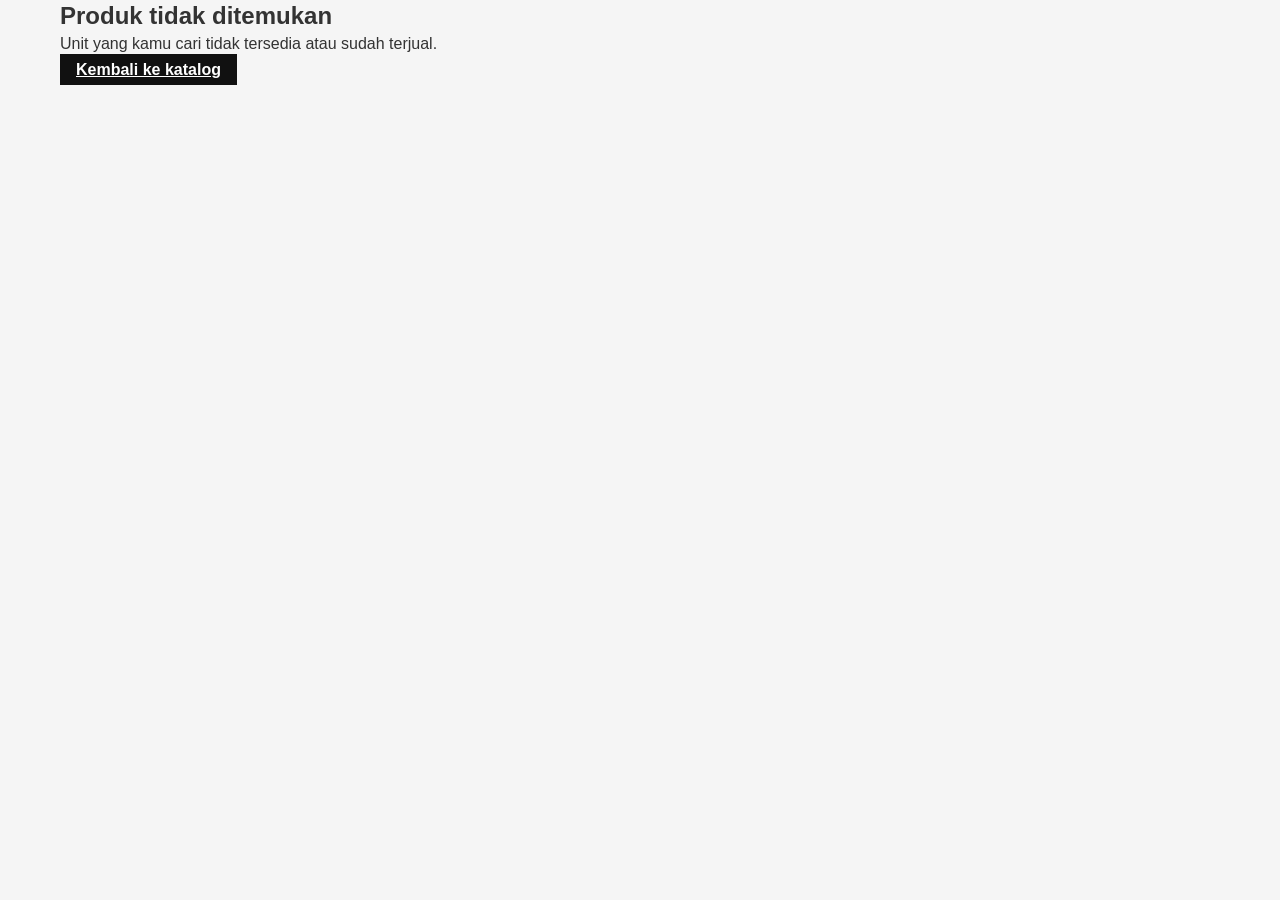
==== frontend/product.html @ 4f7b2293 "Freeze v1: frontend & backend initial release" ====
<!DOCTYPE html>
<html lang="id">
<head>
  <meta charset="UTF-8">
  <title>Detail Produk</title>
  <link rel="stylesheet" href="css/style.css">
</head>
<body>

  <section class="product-detail container">
    <img id="product-image" alt="">
    <h1 id="product-name"></h1>
    <p id="product-year"></p>
    <p id="product-condition"></p>
    <h2 id="product-price"></h2>

    <a href="index.html" class="btn-hero">← Kembali ke katalog</a>
  </section>

  <script>
  const params = new URLSearchParams(window.location.search);
  const productId = params.get('id');

  fetch(`http://localhost:3000/api/products/${productId}`)
    .then(res => {
      if (!res.ok) {
        throw new Error('Produk tidak ditemukan');
      }
      return res.json();
    })
    .then(product => {
      document.getElementById('product-image').src = `../images/${product.image}`;
      document.getElementById('product-name').textContent = product.name;
      document.getElementById('product-year').textContent = `Tahun: ${product.year}`;
      document.getElementById('product-condition').textContent = `Kondisi: ${product.condition}`;
      document.getElementById('product-price').textContent =
        `Rp ${product.price.toLocaleString('id-ID')}`;
    })
    .catch(() => {
      document.body.innerHTML = `
        <section class="container error-page">
          <h1>Produk tidak ditemukan</h1>
          <p>Unit yang kamu cari tidak tersedia atau sudah terjual.</p>
          <a href="index.html" class="btn-hero">Kembali ke katalog</a>
        </section>
      `;
    });
</script>

</body>
</html>
---- frontend/css/style.css ----
html {
  scroll-behavior: smooth;
}
/* ================= RESET & GLOBAL ================= */
* {
  margin: 0;
  padding: 0;
  box-sizing: border-box;
  font-family: Arial, sans-serif;
}

/* Body */
body {
  background-color: #f5f5f5;
  color: #333;
  line-height: 1.6;
}

h1, h2, h3 {
  line-height: 1.3;
}

/* ================= HERO ================= */
.hero {
  background-color: #1e90ff;
  color: white;
  padding: 120px 0px;
  text-align: center;
}

.hero h1 {
  /*font-size: 36px;
  margin-bottom: 10px;*/
   font-weight: 700;
  letter-spacing: -0.5px;
}

.hero p {
  font-size: 18px;
}

/* ================= PRODUK ================= */
.products {
  padding: 40px 20px;
  text-align: center;
}

.products h2 {
  font-size: 28px;
  margin-bottom: 30px;
}

/* Grid produk */
.product-list {
  display: flex;
  gap: 20px;
  justify-content: center;
  flex-wrap: wrap;
}

/* Card produk */
.product-card {
  background: white;
  width: 220px;
  padding: 15px;
  border-radius: 10px;
  box-shadow: 0 4px 10px rgba(0,0,0,0.1);
  transition: all 0.3s ease;
  cursor: pointer;
}

.product-card img {
  width: 100%;
  border-radius: 8px;
}

.product-card h3 {
  margin: 10px 0 5px;
}

.product-grid {
  display: grid;
  grid-template-columns: repeat(3, 1fr);
  gap: 24px;
}

.price {
  font-weight: 600;
  color: #111;
  margin-top: 4px;
}
/* Bikin tinggi gambar konsisten */
.product-card img {
  width: 100%;
  display: block;
  height: 150px;
  object-fit: cover;
  border-radius: 8px;
  transition: transform 0.4s ease;
}

.product-card:hover img {
  transform: scale(1.05);
}

/* Rapihin teks produk */
.product-card h3 {
  font-size: 16px;
  margin: 12px 0 6px;
  text-transform: capitalize;
}

/* ================= NAVBAR ================= */
.navbar {
  position: sticky;
  top: 0;
  background: white;
  display: flex;
  justify-content: space-between;
  align-items: center;
  padding: 15px 40px;
  box-shadow: 0 2px 8px rgba(0,0,0,0.08);
  z-index: 100;
}

.logo {
  font-size: 20px;
  font-weight: bold;
  color: #1e90ff;
}

.nav-menu {
  position: relative;
  list-style: none;
  display: flex;
  gap: 20px;
}
/* Navbar hover effect */
.nav-menu a {
  position: relative;
  text-decoration: none;
  color: #333;
  font-weight: 500;
}

.nav-menu a::after {
  content: "";
  position: absolute;
  left: 0;
  bottom: -5px;
  width: 0;
  height: 2px;
  background: #1e90ff;
  transition: width 0.3s ease;
}

.nav-menu a:hover::after {
  width: 100%;
}

.nav-menu a:hover {
  color: #1e90ff;
}

/*Hover effect card*/
.product-card:hover {
  transform: translateY(-8px);
  box-shadow: 0 12px 25px rgba(0,0,0,0.15);
}

/* ================= RESPONSIVE MOBILE================= */
@media (max-width: 768px) {

  /* Navbar */
  .navbar {
    flex-direction: column;
    align-items: flex-start;
    padding: 15px 20px;
  }

  .nav-menu {
    width: 100%;
    justify-content: space-around;
    margin-top: 10px;
  }

  /* Hero */
  .hero h1 {
    font-size: 28px;
  }

  .hero p {
    font-size: 16px;
  }

  /* Produk */
  .product-list {
    flex-direction: column;
    align-items: center;
  }

  .product-card {
    width: 90%;
    max-width: 320px;
  }

  section {
    padding: 60px 0;
  }
  
}

@media (max-width: 992px) {
  .product-grid {
    grid-template-columns: repeat(2, 1fr);
  }
}

@media (max-width: 576px) {
  .product-grid {
    grid-template-columns: 1fr;
  }
}

/* ================= FOOTER ================= */
.footer {
  background: #1e90ff;
  color: white;
  text-align: center;
  padding: 25px 20px;
  margin-top: 50px;
}

.footer p {
  font-size: 14px;
  margin: 5px 0;
}

/* ================= TENTANG TOKO ================= */
.about {
  background: white;
  padding: 50px 20px;
}

.about-container {
  max-width: 800px;
  margin: 0 auto;
  text-align: center;
}

.about h2 {
  font-size: 28px;
  margin-bottom: 20px;
  color: #1e90ff;
}

.about p {
  font-size: 16px;
  line-height: 1.6;
  margin-bottom: 15px;
  color: #555;
}

/* Social Links */
.social-links {
  display: flex;
  gap: 12px;
  margin-top: 10px;
}

.social-links a {
  color: white;
  text-decoration: none;
  font-size: 14px;
  padding: 6px 10px;
  border: 1px solid rgba(255,255,255,0.5);
  border-radius: 5px;
  transition: all 0.3s ease;
}

.social-links a:hover {
  background: white;
  color: #1e90ff;
}

.social-links {
  justify-content: center;
  flex-wrap: wrap;
}
/* ================= HERO BUTTON ================= */
.btn {
  display: inline-block;
  text-decoration: none;
  border-radius: 8px;
  transition: all 0.3s ease;
}

.btn-hero {
  padding: 7px 16px;
  margin-top: 25px;
  font-weight: 600;
  background: #111;
  color: #fff;
}

.btn-hero:hover {
  background-color: #000;
  transform: translateY(-2px);
}

.btn-hero:active {
  transform: scale(0.96);
}

/*smooth scroll*/
html {
  scroll-behavior: smooth;
}

.container {
  max-width: 1200px;
  margin: 0 auto;
  padding: 0 20px;
}

section {
  padding: 80px 0;
}
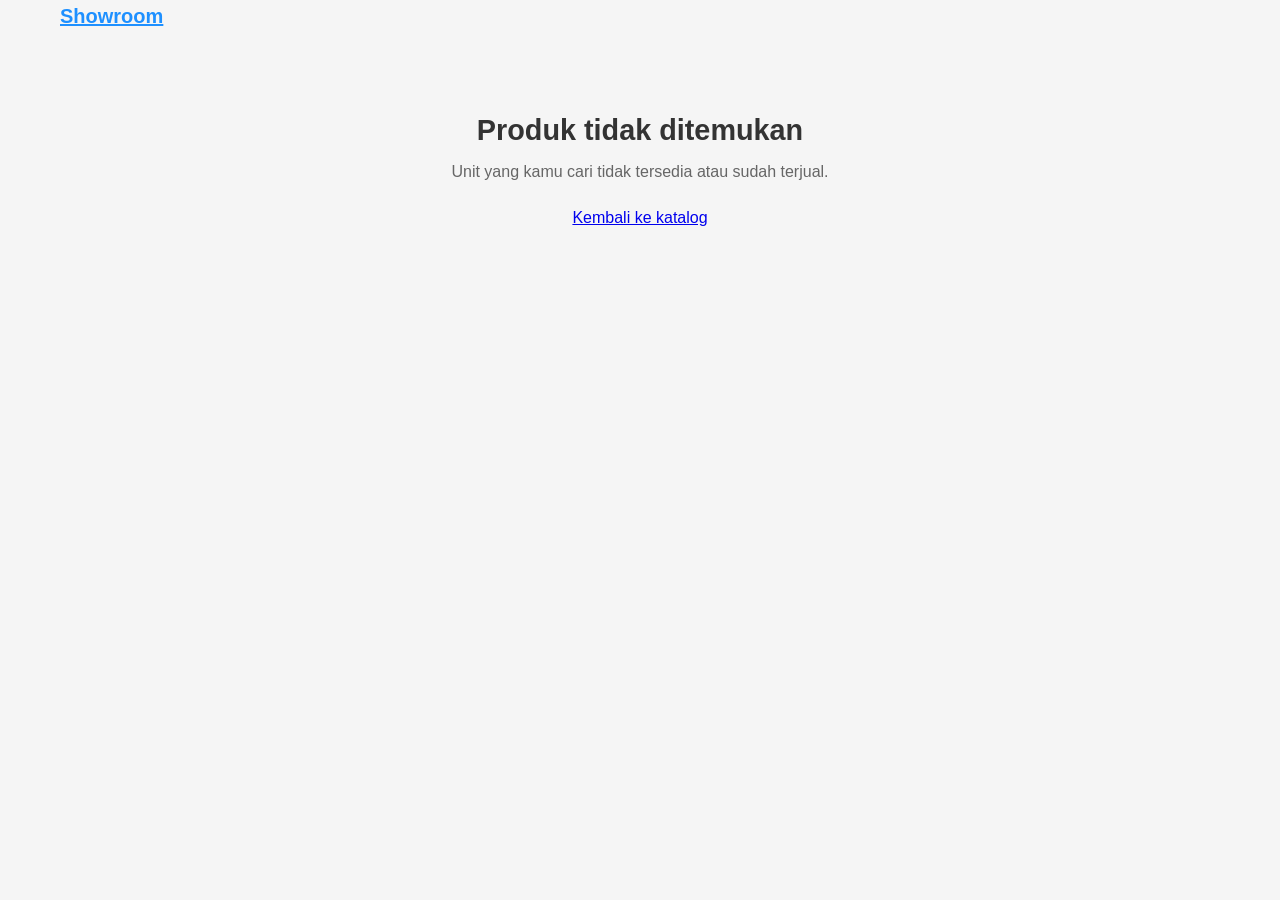
==== commit b3626b4a: "Freeze v2: public MVP stable with detail page & MySQL" ====
--- a/frontend/product.html
+++ b/frontend/product.html
@@ -1,51 +1,214 @@
 <!DOCTYPE html>
 <html lang="id">
 <head>
-  <meta charset="UTF-8">
+  <meta charset="UTF-8" />
+  <meta name="viewport" content="width=device-width, initial-scale=1.0"/>
   <title>Detail Produk</title>
-  <link rel="stylesheet" href="css/style.css">
+
+  <link rel="stylesheet" href="css/style.css" />
 </head>
-<body>
-
-  <section class="product-detail container">
-    <img id="product-image" alt="">
-    <h1 id="product-name"></h1>
-    <p id="product-year"></p>
-    <p id="product-condition"></p>
-    <h2 id="product-price"></h2>
-
-    <a href="index.html" class="btn-hero">← Kembali ke katalog</a>
-  </section>
-
-  <script>
-  const params = new URLSearchParams(window.location.search);
-  const productId = params.get('id');
-
-  fetch(`http://localhost:3000/api/products/${productId}`)
-    .then(res => {
-      if (!res.ok) {
+<script>
+  const API_BASE = 'http://localhost:3000/api/products';
+
+  function getProductId() {
+    const params = new URLSearchParams(window.location.search);
+    return params.get('id');
+  }
+
+  async function loadProductDetail() {
+    const productId = getProductId();
+
+    if (!productId) {
+      showError();
+      return;
+    }
+
+    try {
+      const response = await fetch(`${API_BASE}/${productId}`);
+
+      if (!response.ok) {
         throw new Error('Produk tidak ditemukan');
       }
-      return res.json();
-    })
-    .then(product => {
-      document.getElementById('product-image').src = `../images/${product.image}`;
-      document.getElementById('product-name').textContent = product.name;
-      document.getElementById('product-year').textContent = `Tahun: ${product.year}`;
-      document.getElementById('product-condition').textContent = `Kondisi: ${product.condition}`;
-      document.getElementById('product-price').textContent =
-        `Rp ${product.price.toLocaleString('id-ID')}`;
-    })
-    .catch(() => {
-      document.body.innerHTML = `
-        <section class="container error-page">
-          <h1>Produk tidak ditemukan</h1>
-          <p>Unit yang kamu cari tidak tersedia atau sudah terjual.</p>
-          <a href="index.html" class="btn-hero">Kembali ke katalog</a>
-        </section>
-      `;
+
+      const product = await response.json();
+
+      renderProduct(product);
+
+    } catch (error) {
+      console.error(error);
+      showError();
+    }
+    
+  }
+
+  function renderProduct(product) {
+    // title
+    document.querySelector('.product-title').textContent =
+      `${product.name} (${product.year})`;
+
+    // price
+    document.querySelector('.product-price').textContent =
+      `Rp ${Number(product.price).toLocaleString('id-ID')}`;
+
+    // description
+    document.querySelector('.description-section p').textContent =
+      product.description || '-';
+
+    // status badge
+    const badge = document.querySelector('.badge');
+    badge.textContent = product.status;
+    badge.className = `badge ${product.status}`;
+
+    // conditions
+    setProgress('Mesin', product.engine_condition);
+    setProgress('Body', product.body_condition);
+    setProgress('Interior', product.interior_condition);
+
+    // documents
+    document.querySelector('.document-section ul').innerHTML = `
+      <li>STNK: ${product.stnk_status}</li>
+      <li>BPKB: ${product.bpkb_status}</li>
+      <li>Pajak: ${product.tax_status}</li>
+      <li>${product.tax_note || ''}</li>
+    `;
+
+    // images
+    renderImages(product.images);
+  }
+
+  function setProgress(label, value) {
+    const items = document.querySelectorAll('.condition-item');
+
+    items.forEach(item => {
+      if (item.querySelector('span').textContent === label) {
+        const bar = item.querySelector('.progress-bar');
+        bar.style.width = value + '%';
+        bar.textContent = value + '%';
+      }
     });
+  }
+
+  function renderImages(images) {
+    if (!images || images.length === 0) return;
+
+    const mainImage = document.querySelector('.main-image');
+    const thumbnails = document.querySelector('.thumbnail-list');
+
+    thumbnails.innerHTML = '';
+
+    // set primary image
+    const primary = images.find(img => img.is_primary) || images[0];
+    mainImage.src = primary.image_url;
+
+    images.forEach(img => {
+      const thumb = document.createElement('img');
+      thumb.src = img.image_url;
+
+      thumb.addEventListener('click', () => {
+        mainImage.src = img.image_url;
+      });
+
+      thumbnails.appendChild(thumb);
+    });
+  }
+
+  function showError() {
+    document.querySelector('.product-detail').style.display = 'none';
+    document.getElementById('error-message').style.display = 'block';
+  }
+
 </script>
+<body>
+
+  <!-- HEADER / NAV (reuse dari index.html kalau ada) -->
+  <header class="header">
+    <div class="container">
+      <a href="index.html" class="logo">Showroom</a>
+    </div>
+  </header>
+
+  <div id="error-message" class="error-message" style="display:none;">
+  <h2>Produk tidak ditemukan</h2>
+  <p>Unit yang kamu cari tidak tersedia atau sudah terjual.</p>
+  <a href="index.html" class="btn-primary">Kembali ke katalog</a>
+</div>
+
+  <!-- PRODUCT DETAIL -->
+  <main class="container product-detail">
+
+    <!-- GALLERY -->
+    <section class="product-gallery">
+      <img 
+        src="images/bmw320.webp" 
+        alt="BMW 320i E36" 
+        class="main-image"
+      />
+
+      <div class="thumbnail-list">
+        <img src="images/bmw320.webp" alt="">
+        <img src="images/bmw320-interior.jpg" alt="">
+        <img src="images/bmw320-engine.jpg" alt="">
+      </div>
+    </section>
+
+    <!-- INFO -->
+    <section class="product-info">
+      <h1 class="product-title">BMW 320i E36 (1996)</h1>
+      <p class="product-price">Rp 275.000.000</p>
+
+      <span class="badge available">Available</span>
+
+      <!-- KONDISI -->
+      <div class="condition-section">
+        <h3>Kondisi Mobil</h3>
+
+        <div class="condition-item">
+          <span>Mesin</span>
+          <div class="progress">
+            <div class="progress-bar" style="width:90%">90%</div>
+          </div>
+        </div>
+
+        <div class="condition-item">
+          <span>Body</span>
+          <div class="progress">
+            <div class="progress-bar" style="width:85%">85%</div>
+          </div>
+        </div>
+
+        <div class="condition-item">
+          <span>Interior</span>
+          <div class="progress">
+            <div class="progress-bar" style="width:88%">88%</div>
+          </div>
+        </div>
+      </div>
+
+      <!-- DOKUMEN -->
+      <div class="document-section">
+        <h3>Surat & Pajak</h3>
+        <ul>
+          <li>STNK: Ada</li>
+          <li>BPKB: Ada</li>
+          <li>Pajak: Mati (3 tahun)</li>
+        </ul>
+      </div>
+
+      <!-- DESKRIPSI -->
+      <div class="description-section">
+        <h3>Deskripsi</h3>
+        <p>
+          BMW E36 kondisi terawat, mesin halus, cocok untuk kolektor
+          atau pemakaian harian.
+        </p>
+      </div>
+    </section>
+
+  </main>
 
 </body>
-</html>+</html>
+
+<script>
+  loadProductDetail();
+</script>
--- a/frontend/css/style.css
+++ b/frontend/css/style.css
@@ -326,3 +326,64 @@
 section {
   padding: 80px 0;
 }
+
+.product-detail {
+  display: grid;
+  grid-template-columns: 1fr 1fr;
+  gap: 40px;
+  margin-top: 40px;
+}
+
+.product-gallery img {
+  width: 100%;
+  border-radius: 10px;
+}
+
+.thumbnail-list {
+  display: flex;
+  gap: 10px;
+  margin-top: 10px;
+}
+
+.thumbnail-list img {
+  width: 70px;
+  height: 70px;
+  object-fit: cover;
+  cursor: pointer;
+  border-radius: 6px;
+}
+
+.product-price {
+  font-size: 1.5rem;
+  font-weight: 600;
+  margin: 10px 0;
+}
+
+.progress {
+  background: #eee;
+  border-radius: 8px;
+  overflow: hidden;
+  margin-top: 5px;
+}
+
+.progress-bar {
+  background: #111;
+  color: #fff;
+  font-size: 12px;
+  padding: 4px 8px;
+}
+
+.error-message {
+  text-align: center;
+  margin-top: 80px;
+}
+
+.error-message h2 {
+  font-size: 1.8rem;
+  margin-bottom: 10px;
+}
+
+.error-message p {
+  color: #666;
+  margin-bottom: 20px;
+}
